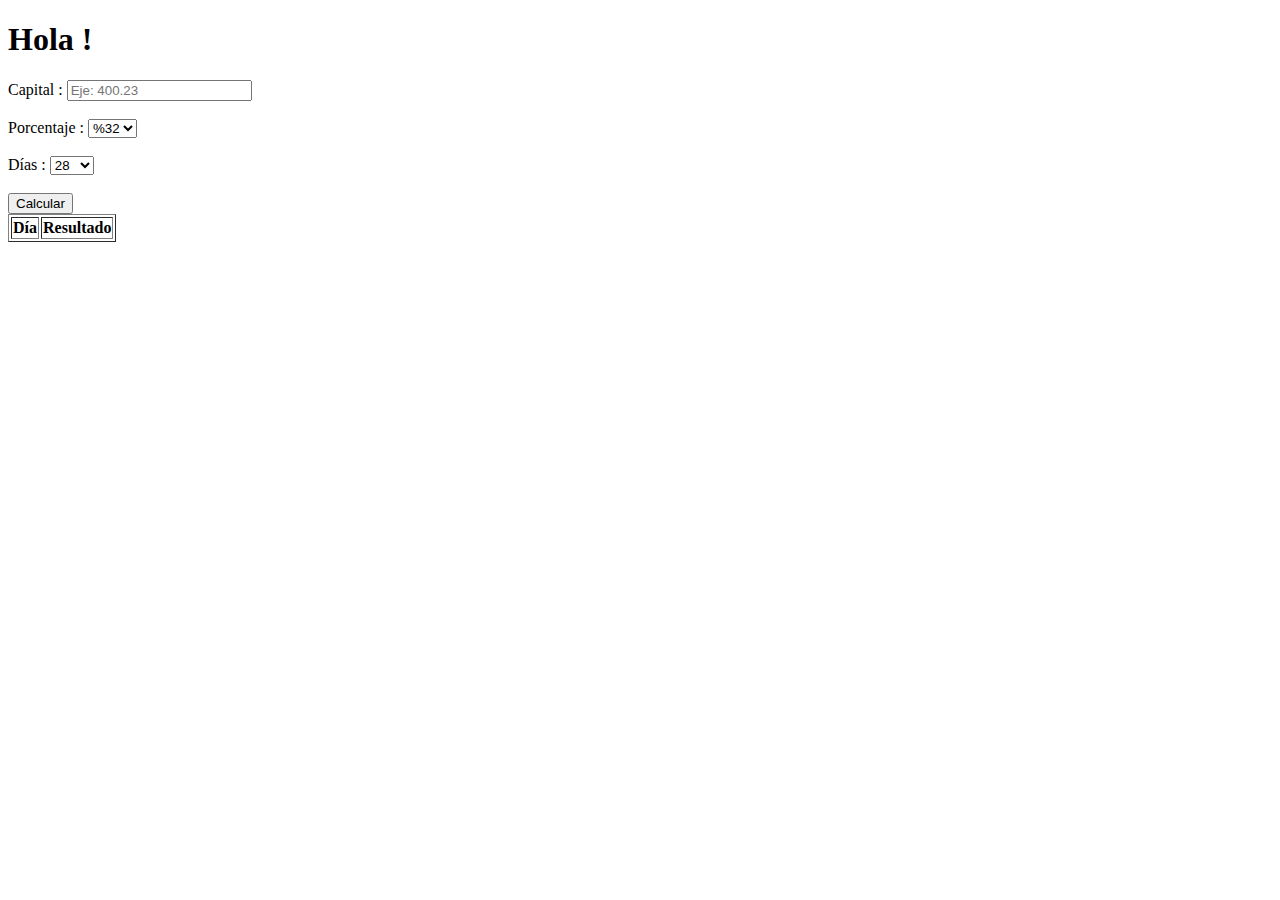
==== Examen_Primer_Parcial/Menu.html @ 21ec313a "examen" ====
<!DOCTYPE html>
<html lang="en">
<head>
    <meta charset="UTF-8">
    <meta name="viewport" content="width=device-width, initial-scale=1.0">
    <title>Document</title>
    <script src="validaciones.js"></script>
</head>
<body>
    <h1>Hola !</h1>
    <!-- Todo primero pide el capital -->
    <label for="capital">Capital : </label>
    <input type="text" name="capital" id="capital" placeholder="Eje: 400.23">
    <span id="mensaje" style="color: red;"></span>
    <br>
    <br>
    <label for="porcentaje">Porcentaje : </label>
    <select name="porcentaje" id="porcentaje">
        <option value="32">%32</option>
    </select>
    <br>
    <br>
    <label for="dias">Días : </label>
    <select name="dias" id="dias">
        <option value="28">28</option>
        <option value="56">56</option>
        <option value="112">112</option>
    </select>
    <br>
    <br>
    <button id="boton">Calcular</button>
    <br>

    <!-- Agrega una tabla para mostrar los resultados -->
    <table border="1">
        <thead>
            <tr>
                <th>Día</th>
                <th>Resultado</th>
            </tr>
        </thead>
        <tbody id="tablaResultados"></tbody>
    </table>

    <br>
    <span id="Resultados"></span>

    <script>
        // TODO tu código JavaScript aquí
    </script>
</body>
</html>
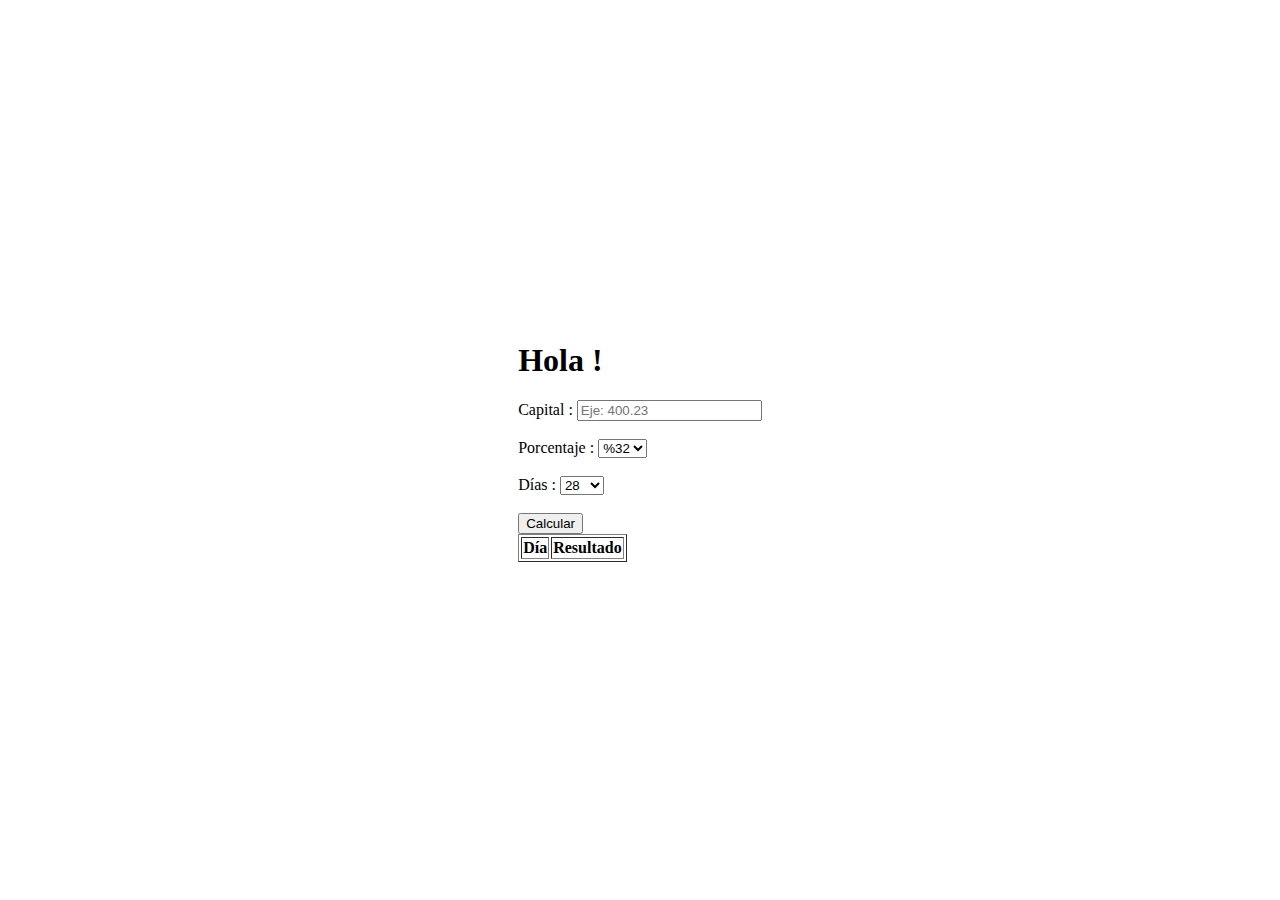
==== commit 5b58231f: "centrar" ====
--- a/Examen_Primer_Parcial/Menu.html
+++ b/Examen_Primer_Parcial/Menu.html
@@ -1,52 +1,70 @@
 <!DOCTYPE html>
 <html lang="en">
+
 <head>
     <meta charset="UTF-8">
     <meta name="viewport" content="width=device-width, initial-scale=1.0">
     <title>Document</title>
     <script src="validaciones.js"></script>
+    <style>
+        body {
+            display: flex;
+            flex-direction: column;
+            align-items: center;
+            justify-content: center;
+            height: 100vh;
+            margin: 0;
+        }
+
+        /* Añade estilos adicionales según sea necesario */
+    </style>
 </head>
+
 <body>
-    <h1>Hola !</h1>
-    <!-- Todo primero pide el capital -->
-    <label for="capital">Capital : </label>
-    <input type="text" name="capital" id="capital" placeholder="Eje: 400.23">
-    <span id="mensaje" style="color: red;"></span>
-    <br>
-    <br>
-    <label for="porcentaje">Porcentaje : </label>
-    <select name="porcentaje" id="porcentaje">
-        <option value="32">%32</option>
-    </select>
-    <br>
-    <br>
-    <label for="dias">Días : </label>
-    <select name="dias" id="dias">
-        <option value="28">28</option>
-        <option value="56">56</option>
-        <option value="112">112</option>
-    </select>
-    <br>
-    <br>
-    <button id="boton">Calcular</button>
-    <br>
+    <div>
+        <h1>Hola !</h1>
+        <!-- Todo primero pide el capital -->
+        <label for="capital">Capital : </label>
+        <input type="text" name="capital" id="capital" placeholder="Eje: 400.23">
+        <span id="mensaje" style="color: red;"></span>
+        <br>
+        <br>
+        <label for="porcentaje">Porcentaje : </label>
+        <select name="porcentaje" id="porcentaje">
+            <option value="32">%32</option>
+        </select>
+        <br>
+        <br>
+        <label for="dias">Días : </label>
+        <select name="dias" id="dias">
+            <option value="28">28</option>
+            <option value="56">56</option>
+            <option value="112">112</option>
+        </select>
+        <br>
+        <br>
+        <button id="boton">Calcular</button>
+        <br>
 
-    <!-- Agrega una tabla para mostrar los resultados -->
-    <table border="1">
-        <thead>
-            <tr>
-                <th>Día</th>
-                <th>Resultado</th>
-            </tr>
-        </thead>
-        <tbody id="tablaResultados"></tbody>
-    </table>
+        <!-- Agrega una tabla para mostrar los resultados -->
+        <table border="1">
+            <thead>
+                <tr>
+                    <th>Día</th>
+                    <th>Resultado</th>
+                </tr>
+            </thead>
+            <tbody id="tablaResultados"></tbody>
+        </table>
 
-    <br>
-    <span id="Resultados"></span>
+        <br>
+        <span id="Resultados"></span>
+    </div>
 
     <script>
         // TODO tu código JavaScript aquí
     </script>
 </body>
+
 </html>
+
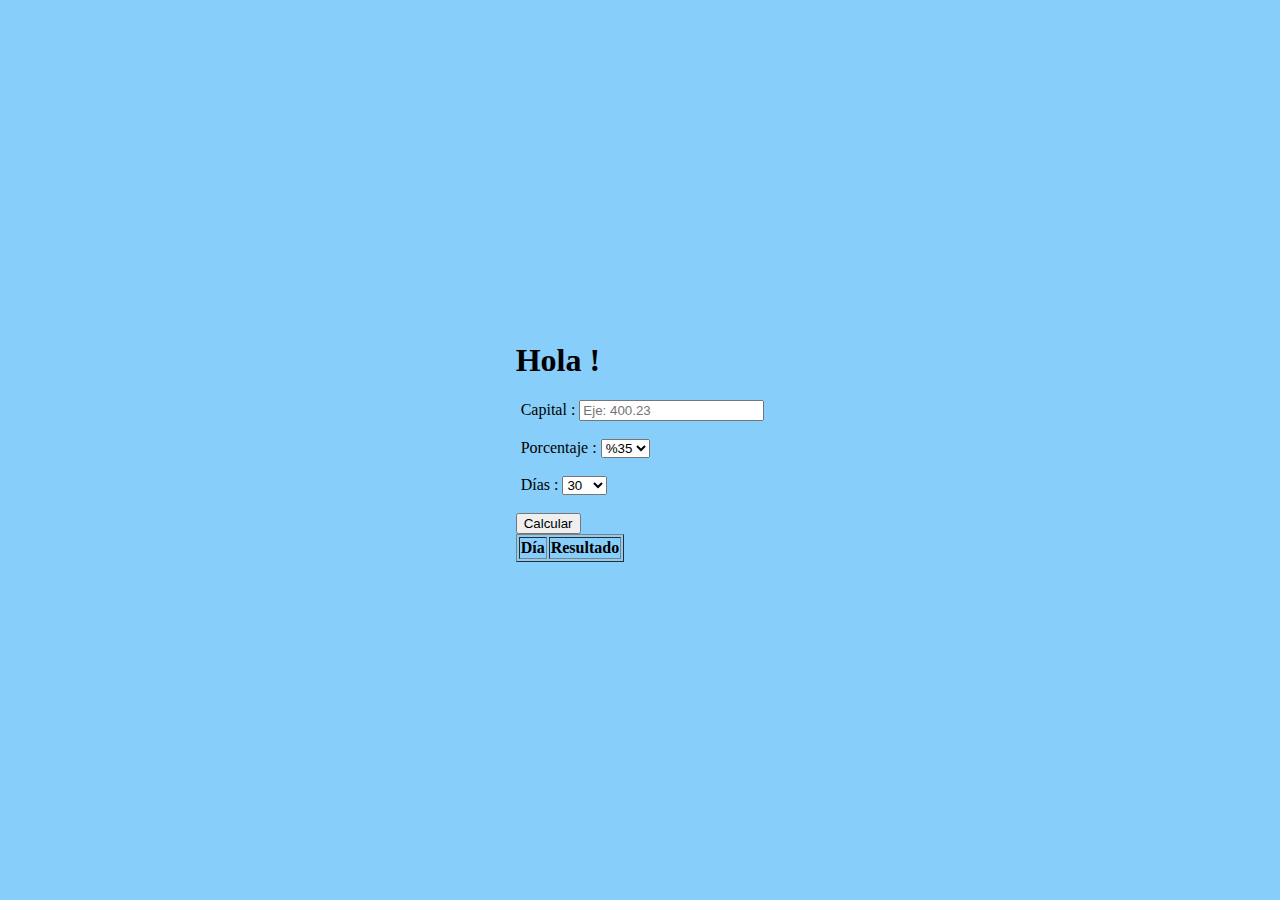
==== commit 81a94595: "colores" ====
--- a/Examen_Primer_Parcial/Menu.html
+++ b/Examen_Primer_Parcial/Menu.html
@@ -6,6 +6,7 @@
     <meta name="viewport" content="width=device-width, initial-scale=1.0">
     <title>Document</title>
     <script src="validaciones.js"></script>
+    <link rel="stylesheet" href="https://cdnjs.cloudflare.com/ajax/libs/font-awesome/5.15.3/css/all.min.css" integrity="sha512-REeT4Mh02bC/MRUFr5UN6k8a2A3s2wBLmZC9xYJ7G1XJJ9J5tx7JFei4uGZR76CA+QCH0lXTCc+n/5rt2UblDg==" crossorigin="anonymous" referrerpolicy="no-referrer" />
     <style>
         body {
             display: flex;
@@ -14,9 +15,13 @@
             justify-content: center;
             height: 100vh;
             margin: 0;
+            background-color: #87CEFA; /* Cambia el color de fondo a tu preferencia */
         }
 
         /* Añade estilos adicionales según sea necesario */
+        .icon {
+            margin-right: 5px; /* Ajusta el espacio entre el icono y el texto según sea necesario */
+        }
     </style>
 </head>
 
@@ -24,22 +29,28 @@
     <div>
         <h1>Hola !</h1>
         <!-- Todo primero pide el capital -->
-        <label for="capital">Capital : </label>
+        <label for="capital">
+            <i class="fas fa-dollar-sign icon"></i> Capital :
+        </label>
         <input type="text" name="capital" id="capital" placeholder="Eje: 400.23">
-        <span id="mensaje" style="color: red;"></span>
+        <span id="mensaje" style="color: rgb(255, 247, 20);"></span>
         <br>
         <br>
-        <label for="porcentaje">Porcentaje : </label>
+        <label for="porcentaje">
+            <i class="fas fa-percent icon"></i> Porcentaje :
+        </label>
         <select name="porcentaje" id="porcentaje">
-            <option value="32">%32</option>
+            <option value="35">%35</option>
         </select>
         <br>
         <br>
-        <label for="dias">Días : </label>
+        <label for="dias">
+            <i class="fas fa-calendar-alt icon"></i> Días :
+        </label>
         <select name="dias" id="dias">
-            <option value="28">28</option>
-            <option value="56">56</option>
-            <option value="112">112</option>
+            <option value="30">30</option>
+            <option value="60">60</option>
+            <option value="120">120</option>
         </select>
         <br>
         <br>
@@ -67,4 +78,3 @@
 </body>
 
 </html>
-
